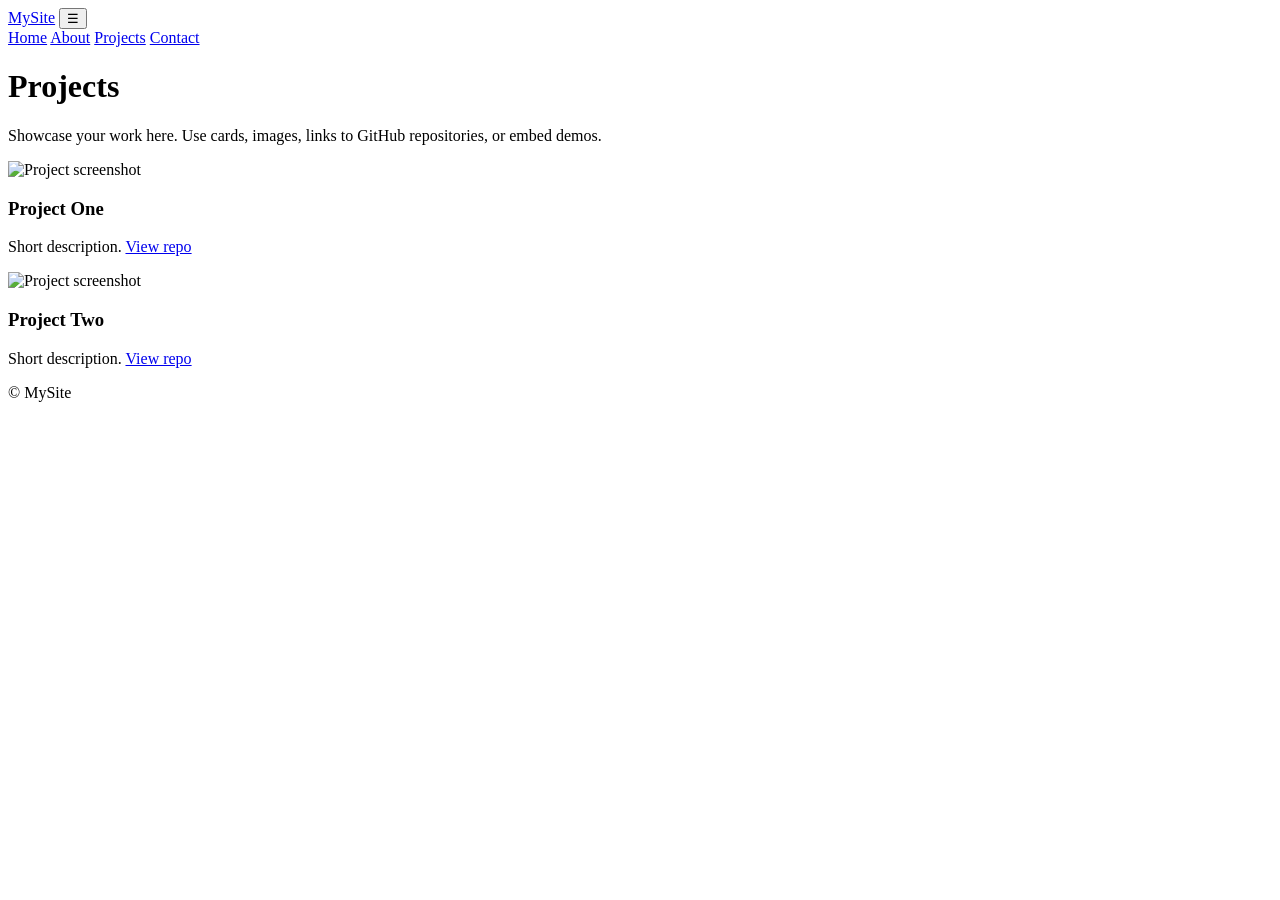
==== projects.html @ 5d62865e "Create projects.html" ====
<!doctype html>
<html lang="en">
<head>
<meta charset="utf-8" />
<meta name="viewport" content="width=device-width, initial-scale=1" />
<title>Projects — My Multi-page Site</title>
<link rel="stylesheet" href="assets/css/style.css" />
</head>
<body>
<header class="site-header">
<div class="container">
<a class="logo" href="index.html">MySite</a>
<button id="nav-toggle" class="nav-toggle" aria-label="Toggle navigation">☰</button>
<nav class="nav" id="site-nav">
<a href="index.html">Home</a>
<a href="about.html">About</a>
<a href="projects.html" class="active">Projects</a>
<a href="contact.html">Contact</a>
</nav>
</div>
</header>


<main class="container page-content">
<h1>Projects</h1>
<p>Showcase your work here. Use cards, images, links to GitHub repositories, or embed demos.</p>


<div class="project-grid">
<article class="project-card">
<img src="assets/images/placeholder.jpg" alt="Project screenshot" />
<h3>Project One</h3>
<p>Short description. <a href="#">View repo</a></p>
</article>


<article class="project-card">
<img src="assets/images/placeholder.jpg" alt="Project screenshot" />
<h3>Project Two</h3>
<p>Short description. <a href="#">View repo</a></p>
</article>
</div>
</main>


<footer class="site-footer">
<div class="container">
<p>© <span id="year-projects"></span> MySite</p>
</div>
</footer>


<script src="assets/js/main.js"></script>
</body>
</html>
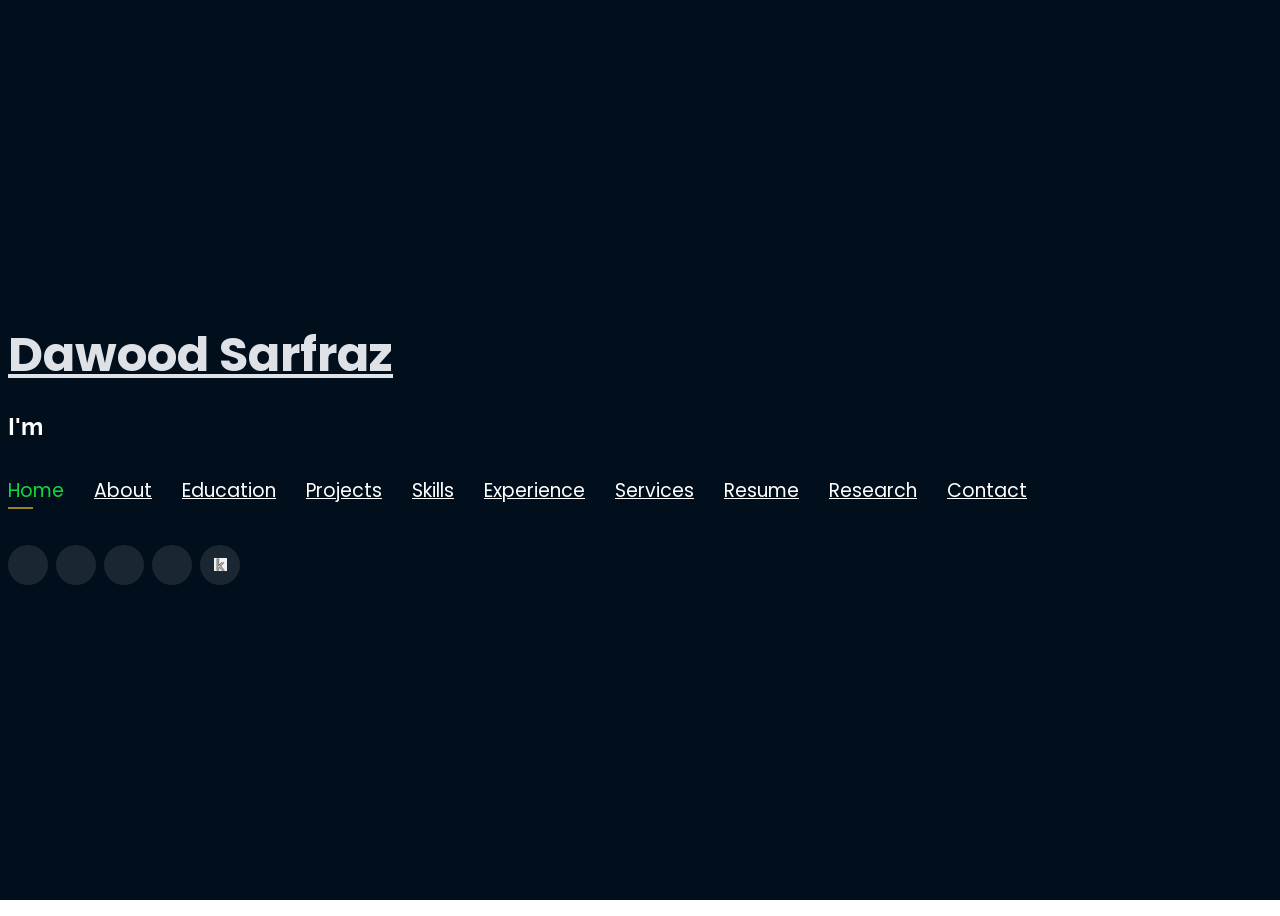
==== commit d743d5cc: "update" ====
--- a/projects.html
+++ b/projects.html
@@ -1,55 +1,703 @@
-<!doctype html>
+<!DOCTYPE html>
 <html lang="en">
+
 <head>
-<meta charset="utf-8" />
-<meta name="viewport" content="width=device-width, initial-scale=1" />
-<title>Projects — My Multi-page Site</title>
-<link rel="stylesheet" href="assets/css/style.css" />
+  <!-- Google Tag Manager -->
+  <script>(function(w,d,s,l,i){w[l]=w[l]||[];w[l].push({'gtm.start':
+  new Date().getTime(),event:'gtm.js'});var f=d.getElementsByTagName(s)[0],
+  j=d.createElement(s),dl=l!='dataLayer'?'&l='+l:'';j.async=true;j.src=
+  'https://www.googletagmanager.com/gtm.js?id='+i+dl;f.parentNode.insertBefore(j,f);
+  })(window,document,'script','dataLayer','GTM-5BB8W2X');</script>
+  <!-- End Google Tag Manager -->
+
+
+  <link rel="icon" type="image/png/jpg" href="/favicon.png"/>
+  <meta charset="utf-8">
+  <meta content="width=device-width, initial-scale=1.0" name="viewport">
+
+  <title>Dawood Sarfraz</title>
+  <link rel="icon" type="image/x-icon" href="assets/img/profile/favicon.png">
+  <meta content="" name="descriptison">
+  <meta content="" name="keywords">
+
+  <!-- Google Fonts -->
+  <link href="https://fonts.googleapis.com/css?family=Open+Sans:300,300i,400,400i,600,600i,700,700i|Raleway:300,300i,400,400i,500,500i,600,600i,700,700i|Poppins:300,300i,400,400i,500,500i,600,600i,700,700i" rel="stylesheet">
+
+  <!-- Vendor CSS Files -->
+  <link href="assets/vendor/bootstrap/css/bootstrap.min.css" rel="stylesheet">
+  <link href="assets/vendor/icofont/icofont.min.css" rel="stylesheet">
+  <link href="assets/vendor/remixicon/remixicon.css" rel="stylesheet">
+  <link href="assets/vendor/owl.carousel/assets/owl.carousel.min.css" rel="stylesheet">
+  <link href="assets/vendor/boxicons/css/boxicons.min.css" rel="stylesheet">
+  <link href="assets/vendor/venobox/venobox.css" rel="stylesheet">
+
+  <!-- Template Main CSS File -->
+  <link href="assets/css/style.css" rel="stylesheet">
+
+
+  <!-- Global site tag (gtag.js) - Google Analytics -->
+  <script async src="https://www.googletagmanager.com/gtag/js?id=UA-169007209-3"></script>
+  <script>
+    window.dataLayer = window.dataLayer || [];
+    function gtag(){dataLayer.push(arguments);}
+    gtag('js', new Date());
+
+    gtag('config', 'UA-169007209-3');
+  </script>
+
+
+
+  <!-- =======================================================
+  * Template Name: Personal - v2.1.0
+  * Template URL: https://bootstrapmade.com/personal-free-resume-bootstrap-template/
+  * Author: BootstrapMade.com
+  * License: https://bootstrapmade.com/license/
+  ======================================================== -->
 </head>
+
 <body>
-<header class="site-header">
-<div class="container">
-<a class="logo" href="index.html">MySite</a>
-<button id="nav-toggle" class="nav-toggle" aria-label="Toggle navigation">☰</button>
-<nav class="nav" id="site-nav">
-<a href="index.html">Home</a>
-<a href="about.html">About</a>
-<a href="projects.html" class="active">Projects</a>
-<a href="contact.html">Contact</a>
-</nav>
+  
+  <!-- Google Tag Manager (noscript) -->
+  <noscript><iframe src="https://www.googletagmanager.com/ns.html?id=GTM-5BB8W2X"
+  height="0" width="0" style="display:none;visibility:hidden"></iframe></noscript>
+  <!-- End Google Tag Manager (noscript) -->
+
+  <!--  <img class="background-image" src="assets/img/background/tunnel_slowmo.gif" /> -->
+ <!-- <video class="background-image" src="assets/img/background/binary_rain.mp4" muted loop autoplay></video>
+-->
+
+<!-- ======= Header ======= -->
+<header id="header" class="header-tops">
+  <div class="container">
+    <h1><a href="index.html">Dawood Sarfraz</a></h1>
+    <h2 style="color:#fff">I'm <span class="typing" style="color:#12D640"></span></h2>
+    <nav class="nav-menu d-none d-lg-block">
+      <ul>
+        <li class="active"><a href="#header"><span>Home</span></a></li>
+        <li><a href="#about"><span>About</span></a></li>
+        <li><a href="#education"><span>Education</span></a></li>
+        <li><a href="#portfolio"><span>Projects</span></a></li>
+        <li><a href="#skills"><span>Skills</span></a></li>
+        <li><a href="#experience"><span>Experience</span></a></li>
+      <li><a href="#service"><span>Services</span></a></li>
+        <!-- <li><a href="#Testimolials"><span>Testimolials</span></a></li> -->
+        <li><a href="#resume-viewer"><span>Resume</span></a></li>
+        <li><a href="#research"><span>Research</span></a></li>
+        <li><a href="#contacts"><span>Contact</span></a></li>
+      </ul>
+    </nav><!-- .nav-menu -->
+    
+    <div class="social-links">
+      <a href="https://www.linkedin.com/in/dawood-sarfraz-0466541b6" target="_blank" class="linkedin"><i class="bx bxl-linkedin"></i></a>
+      <a href="https://www.github.com/Dawoodsarfraz" target="_blank" class="github"><i class="bx bxl-github"></i></a>
+      <a href="mailto:dawoodsarfraz.cs@gmail.com" target="_blank" class="google"><i class="bx bxl-google"></i></a>
+      <a href="https://x.com/dawoodxchattha" target="_blank" class="twitter"><i class="bx bxl-twitter"></i></a>
+      <a href="https://www.kaggle.com/dawoodsarfraz" target="_blank" class="kaggle"><img class="svg" src="assets/social/kaggle.png" width="13" /></a>
+    </div>
+  </div>
+</header><!-- End Header -->
+
+<!-- ======= Embedded PDF Viewer ======= -->
+<section id="resume-viewer" style="margin: 50px auto; text-align: center; display: block;">
+  <h2>Resume</h2>
+  
+  <!-- PDF Viewer embedded using Google Docs Viewer -->
+  <iframe 
+    src="https://docs.google.com/viewer?url=https://raw.githubusercontent.com/Dawoodsarfraz/Dawood-Sarfraz-Resume/main/Lahore/Dawood_Sarfraz_ML_CV.pdf&embedded=true" 
+    width="80%" 
+    height="800px" 
+    style="border: 0; margin: 0 auto;">
+  </iframe>
+
+  <!-- Download Resume Button -->
+  <a href="https://raw.githubusercontent.com/Dawoodsarfraz/Dawood-Sarfraz-Resume/main/Lahore/Dawood_Sarfraz_ML_CV.pdf" download="Dawood_Sarfraz_ML_CV.pdf">
+    <button style="margin-top: 40px; padding: 10px 20px; background-color: #12D640; color: white; border: none; cursor: pointer; display: block; margin-left: auto; margin-right: auto; margin-bottom: 50px;">
+      Download Resume
+    </button>
+  </a>
+</section>
+
+
+
+  <!-- ======= About Section ======= -->
+  <section id="about" class="about">
+
+    <!-- ======= About Me ======= -->
+    <div class="about-me container">
+      <div class="section-title">
+        <h2><b>About me</b></h2>
+      </div>
+      <div class="row">
+        <div class="col-lg-4" data-aos="fade-right">
+          <img src="assets/img/profile/dawood.png" class="img-fluid" alt="">
+        </div>
+        <div class="col-lg-8 pt-4 pt-lg-0 content" data-aos="fade-left">
+          <p><b>I am Dawood Sarfraz</b>, a Computer Science graduate from <b>FAST National University of Computer and Emerging Sciences</b>, 
+            with a strong passion for <b>Artificial Intelligence</b>.</p> <p>My interests lie in <b>Machine Learning, Deep Learning, 
+              Natural Language Processing, Data Science, Digital Image Processing</b>, and <b>Computer Vision</b>. I am driven by a 
+              desire to solve real-world problems through innovative AI solutions and continuously explore how these technologies can 
+              transform industries and improve lives.</p> <p>I also provide professional services in AI, ML, DL, NLP, and Computer Vision. 
+                If you're looking for solutions tailored to your problem, feel free to check out my services section and get in touch to hire me for your project.</p> <p>I value collaboration and believe that diverse ideas fuel innovation. 
+            I am always open to connecting with like-minded individuals to work on impactful projects in these evolving fields.</p>
+</i></p>
+       <!--   <p><i><b><i>I like to train Large Deep Neural Nets on Large Datasets 🧠🤖💥.</i></b><br></i></p> -->
+        <!--  <div class="row">
+            <div class="col-lg-6">
+              <ul>
+                <li><i class="icofont-rounded-right"></i> <strong>Contact No:</strong> +92 306-1757838</li>
+                <li><i class="icofont-rounded-right"></i> <strong>Email:</strong> dawoodsarfraz.cs@gmail.com</li>
+                <li><i class="icofont-rounded-right"></i> <strong>City:</strong> Lahore, Punjab, Pakistan</li>
+
+              </ul>
+            </div>
+          </div>-->
+        </div>
+      </div>
+
+    </div><!-- End About Me -->
+
+<!-- ======= Interests ======= -->
+<div class="interests container">
+  <div class="section-title">
+    <h2><b>Interests</b></h2>
+  </div>
+  <div class="row">
+    <div class="col-lg-3 col-md-4 col-sm-6 mb-4">
+      <div class="icon-box p-4 shadow rounded">
+        <h3>Machine Learning</h3>
+      </div>
+    </div>
+    <div class="col-lg-3 col-md-4 col-sm-6 mb-4">
+      <div class="icon-box p-4 shadow rounded">
+        <h3>Deep Learning</h3>
+      </div>
+    </div>
+    <div class="col-lg-3 col-md-4 col-sm-6 mb-4">
+      <div class="icon-box p-4 shadow rounded">
+        <h3>Language Processing</h3>
+      </div>
+    </div>
+    <div class="col-lg-3 col-md-4 col-sm-6 mb-4">
+      <div class="icon-box p-4 shadow rounded">
+        <h3>Computer Vision</h3>
+      </div>
+    </div>
+    <div class="col-lg-3 col-md-4 col-sm-6 mb-4">
+      <div class="icon-box p-4 shadow rounded">
+        <h3>Generative AI</h3>
+      </div>
+    </div>
+    <div class="col-lg-3 col-md-4 col-sm-6 mb-4">
+      <div class="icon-box p-4 shadow rounded">
+        <h3>Reinforcement Learning</h3>
+      </div>
+    </div>
+    <div class="col-lg-3 col-md-4 col-sm-6 mb-4">
+      <div class="icon-box p-4 shadow rounded">
+        <h3>Computer Graphics</h3>
+      </div>
+    </div>
+    <div class="col-lg-3 col-md-4 col-sm-6 mb-4">
+      <div class="icon-box p-4 shadow rounded">
+        <h3>Deep Generative Models</h3>
+      </div>
+    </div>
+    <!-- <div class="col-lg-3 col-md-4 col-sm-6 mb-4">
+      <div class="icon-box p-4 shadow rounded">
+        <h3>Diffusion Models</h3>
+      </div>
+    </div>
+
+    <div class="col-lg-3 col-md-4 col-sm-6 mb-4">
+      <div class="icon-box p-4 shadow rounded">
+        <h3>Speech Processing</h3>
+      </div>
+    </div>
+    <div class="col-lg-3 col-md-4 col-sm-6 mb-4">
+      <div class="icon-box p-4 shadow rounded">
+        <h3>3D Computer Vision</h3>
+      </div>
+    </div>
+    <div class="col-lg-3 col-md-4 col-sm-6 mb-4">
+      <div class="icon-box p-4 shadow rounded">
+        <h3>Video Processing</h3>
+      </div>
+    </div>
+    <div class="col-lg-3 col-md-4 col-sm-6 mb-4">
+      <div class="icon-box p-4 shadow rounded">
+        <h3>Robotics</h3>
+      </div>
+    </div>
+    <div class="col-lg-3 col-md-4 col-sm-6 mb-4">
+      <div class="icon-box p-4 shadow rounded">
+        <h3>3D Computer Graphics</h3>
+      </div>
+    </div>
+    <div class="col-lg-3 col-md-4 col-sm-6 mb-4">
+      <div class="icon-box p-4 shadow rounded">
+        <h3>Stable Diffusion</h3>
+      </div>
+    </div>
+    <div class="col-lg-3 col-md-4 col-sm-6 mb-4">
+      <div class="icon-box p-4 shadow rounded">
+        <h3>Geometry Processing</h3>
+      </div>
+    </div>
+    <div class="col-lg-3 col-md-4 col-sm-6 mb-4">
+      <div class="icon-box p-4 shadow rounded">
+        <h3>Geometric Deep Learning</h3>
+      </div>
+    </div>
+        <div class="col-lg-3 col-md-4 col-sm-6 mb-4">
+      <div class="icon-box p-4 shadow rounded">
+        <h3>Software Engineering</h3>
+      </div>
+    </div>
+    <div class="col-lg-3 col-md-4 col-sm-6 mb-4">
+      <div class="icon-box p-4 shadow rounded">
+        <h3>Artificial Intelligence</h3>
+      </div>
+    </div> -->
+  </div>
 </div>
-</header>
-
-
-<main class="container page-content">
-<h1>Projects</h1>
-<p>Showcase your work here. Use cards, images, links to GitHub repositories, or embed demos.</p>
-
-
-<div class="project-grid">
-<article class="project-card">
-<img src="assets/images/placeholder.jpg" alt="Project screenshot" />
-<h3>Project One</h3>
-<p>Short description. <a href="#">View repo</a></p>
-</article>
-
-
-<article class="project-card">
-<img src="assets/images/placeholder.jpg" alt="Project screenshot" />
-<h3>Project Two</h3>
-<p>Short description. <a href="#">View repo</a></p>
-</article>
-</div>
-</main>
-
-
-<footer class="site-footer">
-<div class="container">
-<p>© <span id="year-projects"></span> MySite</p>
-</div>
-</footer>
-
-
-<script src="assets/js/main.js"></script>
+<!-- End Interests -->
+
+
+</section><!-- End About Section -->
+
+
+
+  <!-- ======= Education Section ======= -->
+  <section id="education" class="services">
+    <div class="container">
+      <div class="section-title">
+        <h2><b>Education</b></h2>
+      </div>
+
+      <div class="row">
+        <div class="col-lg-12" data-aos="fade-up">
+          <div class="col-md-12 mt-4 mt-md-0 icon-box" data-aos="fade-up" data-aos-delay="100">
+            <a href="http://www.boun.edu.tr/en_US" target="_blank"><img src="assets/img/education/boun_transparent.png" class="img-fluid" style="float:left;margin:0 10px 0 0;" width="90"></a>
+            <h4 style="text-align:left;"><a href="https://www.nu.edu.pk/" target="_blank" style="color:#12d640">FAST National University of Computer and Emerging Sciences</a><br> </h4>
+            <h5 style="text-align:left;"><em>Bachelor of Science in Computer Science; <strong><!--CGPA--></strong></em></h5>
+            <span class="left" style="float:left;color:#fff;"><em>September 2020 - September 2024</em></span>
+            <span class="right" style="float:right;color:#fff;"><em>Pakistan</em></span><br><br>
+            <h6 style="text-align:left;"><strong>Field of Specialization:</strong> Artificial Intelligence</h6>
+<!--        <h6 style="text-align:left;"><strong>Senior Design Project:</strong> Keyword Search for Sign Language</h6>
+            <h6 style="text-align:left;"><strong>High Honors Degree:</strong> Awarded to Bachelor alumni. </h6>
+            <h6 style="text-align:left;"><strong>National University Admission Exam (NU Test):</strong> Ranked 75<sup>th</sup> in Mathematics and Science among ca. 2.3 million candidates with a test score of 489.92/500. (July 2018)</h6> 
+-->
+
+            <h6 style="text-align:left;"><strong>Relevant Coursework:</strong></h6>
+            <ul style="columns:2;text-align:left;">
+              <li>Probability and Statistics</li>
+              <li>Calculus amd Analytical Geometry</li>
+              <li>Differential Equations</li>
+              <li>Linear Algebra</li>
+              <li>Numerical Computing</li>
+              <li>Artificial Intelligence</li>
+              <li>Natural Language Processing</li>
+              <li>Deep Learning</li>
+              <li>Applied Machine Learning</li>
+              <li>Data Science</li>
+              <li>Digital Image Processing</li>
+            </ul>
+          </div>
+        </div>
+
+        <div class="col-lg-12" data-aos="fade-up">
+          <div class="col-md-12 mt-4 mt-md-0 icon-box" data-aos="fade-up" data-aos-delay="100">
+            <a href="https://kocaelifenlisesi.meb.k12.tr/" target="_blank"><img src="assets/img/education/pgc.png" class="img-fluid" style="float:left;margin:0 10px 0 0;" width="90"></a>
+            <h4 style="text-align:left;"><a href="https://pgc.edu/campus/alipur-chatta/" target="_blank" style="color:#12d640">Punjab Colleges</a><br> </h4>
+            <h5 style="text-align:left;"><em>FSc Pre-Engineering <strong><!--GPA: 97.03/100--></strong></em></h5>
+          <!--  <span class="left" style="float:left;color:#fff;"><em>September 2014 - June 2018</em></span> -->
+            <span class="right" style="float:right;color:#fff;"><em>Gujranwala, Pakistan</em></span><br><br>
+          <!--  <h6 style="text-align:left;"><strong>Science High School Award:</strong> Graduated as the highest ranked student in my class. (June 2018)</h6> -->
+            <h6 style="text-align:left;"><strong>Relevant Coursework:</strong></h6>
+            <ul style="columns:3;text-align:left;">
+              <li>Physic I & II</li>
+              <li>Mathematics I & II</li>
+              <li>Chemistry I & II</li>
+            </ul>
+          </div>
+        </div>
+      </div>
+    <div class="portfolio">
+    <div class="container">
+      <div class="section-title">
+        <h2><b>Certification</b></h2>
+      </div>
+      <div class="row portfolio-container" style="position: relative; height: 437.75px;">
+        <div class="col-lg-4 col-md-6 portfolio-item filter-app" style="position: absolute; left: 0px; top: 0px;">
+          <div class="portfolio-wrap">
+            <img src="assets/img/certification/UC-89713b43-55dc-4e9e-924e-3b8367f5efba.jpg" class="img-fluid" alt="">
+            <div class="portfolio-info">
+              <h4>Project based Text Mining in Python</h4>
+              <div class="portfolio-links">
+                <a href="https://www.udemy.com/certificate/UC-89713b43-55dc-4e9e-924e-3b8367f5efba/" target="_blank" title="Certificate"><i class="bx bx-link"></i></a>
+              </div>
+            </div>
+           </div>
+          </div>
+        <div class="col-lg-4 col-md-6 portfolio-item filter-app" style="position: absolute; left: 0px; top: 0px;">
+          <div class="portfolio-wrap">
+            <img src="assets/img/certification/UC-789d6c0f-08ae-4efb-a373-6c2fdd4ec0c4.jpg" class="img-fluid" alt="">
+            <div class="portfolio-info">
+              <h4>Linux Command Line - From Zero to Expert</h4>
+              <div class="portfolio-links">
+                <a href="https://www.udemy.com/certificate/UC-789d6c0f-08ae-4efb-a373-6c2fdd4ec0c4/" target="_blank" title="Certificate"><i class="bx bx-link"></i></a>
+              </div>
+            </div>
+           </div>
+          </div>
+        <div class="col-lg-4 col-md-6 portfolio-item filter-app" style="position: absolute; left: 0px; top: 0px;">
+          <div class="portfolio-wrap">
+            <img src="assets/img/certification/UC-ce8ec357-1a94-4a12-b370-78acad792d6a.jpg" class="img-fluid" alt="">
+            <div class="portfolio-info">
+              <h4>Sentiment Analysis, Beginner to Expert</h4>
+              <div class="portfolio-links">
+                <a href="https://www.udemy.com/certificate/UC-ce8ec357-1a94-4a12-b370-78acad792d6a/" target="_blank" title="Certificate"><i class="bx bx-link"></i></a>
+              </div>
+            </div>
+           </div>
+          </div>
+         <div class="col-lg-4 col-md-6 portfolio-item filter-app" style="position: absolute; left: 0px; top: 0px;">
+          <div class="portfolio-wrap">
+            <img src="assets/img/certification/RegularExpressions.jpg" class="img-fluid" alt="">
+            <div class="portfolio-info">
+              <h4>Go from Zero to Expert in Building Regular Expressions</h4>
+              <div class="portfolio-links">
+                <a href="https://www.udemy.com/certificate/UC-b966969f-828e-4c53-9cc8-9fd14fb5588a/" target="_blank" title="Certificate"><i class="bx bx-link"></i></a>
+              </div>
+            </div>
+           </div>
+          </div>
+        <div class="col-lg-4 col-md-6 portfolio-item filter-app" style="position: absolute; left: 370px; top: 0px;">
+          <div class="portfolio-wrap">
+            <img src="assets/img/certification/Rust Programming Master Class: From Beginner to Expert.jpg" class="img-fluid" alt="">
+            <div class="portfolio-info">
+              <h4>Rust Programming Master Class: From Beginner to Expert</h4>
+              <div class="portfolio-links">
+                <a href="https://www.udemy.com/certificate/UC-4ed24edc-521c-419c-aca6-f8011f26ad59/" target="_blank" title="Certificate"><i class="bx bx-link"></i></a>
+              </div>
+            </div>
+          </div>
+        </div>
+        <div class="col-lg-4 col-md-6 portfolio-item filter-app" style="position: absolute; left: 740px; top: 0px;">
+          <div class="portfolio-wrap">
+            <img src="assets/img/certification/UC-8ef1a1a9-c535-43b1-bf89-8ff81d1c4df0.jpg" class="img-fluid" alt="">
+            <div class="portfolio-info">
+              <h4>MATLAB Master Class: Go from Beginner to Expert in MATLAB</h4>
+              <div class="portfolio-links">
+                <a href="https://www.udemy.com/certificate/UC-8ef1a1a9-c535-43b1-bf89-8ff81d1c4df0/" target="_blank" title="Certificate"><i class="bx bx-link"></i></a>
+              </div>
+            </div>
+          </div>
+        </div>
+      </div>
+    </div>
+    </div>
+  </section>
+  <!-- End Education Section -->
+
+
+<!-- Start Project Section -->
+  <section id="portfolio" class="portfolio">
+    <div class="container">
+      <div class="section-title">
+        <h2><b>Projects</b></h2>
+      </div>
+      <div class="row">
+        <div class="col-lg-12 d-flex justify-content-center">
+          <ul id="portfolio-flters">
+            <li data-filter="*" class="filter-active">All</li>
+            <li data-filter=".filter-project-ml">Machine Learning</li>
+            <li data-filter=".filter-project-dl">Deep Learning</li>
+            <li data-filter=".filter-project-ds">Data Science</li>
+            <li data-filter=".filter-project-nlp">Natural Language Processing</li>
+            <li data-filter=".filter-project-cv">Computer Vision</li>
+            <li data-filter=".filter-project-gen-ai">Generative AI</li>
+            <li data-filter=".filter-project-sp">Speech Processing</li>
+            <li data-filter=".filter-project-vp">Video Processing</li>
+            <li data-filter=".filter-project-vp">Robotics</li>
+            <li data-filter=".filter-project-others">Others</li>
+          </ul>
+        </div>
+      </div>
+
+      <div class="row portfolio-container">
+        <div class="col-lg-4 col-md-6 portfolio-item filter-project-nlp">
+          <center><h4>Duplicate Question Pairs</h4></center>
+          <div class="portfolio-wrap">
+            <img src="assets/img/project/duplicatequestions.png" class="img-fluid" alt="" height="90000" width="1200">
+            <div class="portfolio-info">
+              <h4>Duplicate Question Pairs</h4>
+              <div class="portfolio-links">
+                <a href="projects/duplicatequestionpairs.html" data-gall="portfolioDetailsGallery" data-vbtype="iframe" class="venobox" title="Project Details"><i class="bx bx-info-circle"></i></a>
+              </div>
+            </div>
+          </div>
+        </div>
+
+        <div class="col-lg-4 col-md-6 portfolio-item filter-project-nlp">
+          <center><h4>Twittet Sentiment Analysis</h4></center>
+          <div class="portfolio-wrap">
+            <img src="assets/img/project/twitter.jpg" class="img-fluid" alt="" height="2500" width="12000">
+            <div class="portfolio-info">
+              <h4>Twittet Sentiment Analysis</h4>
+              <div class="portfolio-links">
+                <a href="projects/twitter.html" data-gall="portfolioDetailsGallery" data-vbtype="iframe" class="venobox" title="Project Details"><i class="bx bx-info-circle"></i></a>
+              </div>
+            </div>
+          </div>
+        </div>
+
+        <div class="col-lg-4 col-md-6 portfolio-item filter-project-nlp">
+          <center><h4>RoboText Classifier</h4></center>
+          <div class="portfolio-wrap">
+            <img src="assets/img/project/rtc.jpeg" class="img-fluid" alt="" height="150" width="350">
+            <div class="portfolio-info">
+              <h4>RoboText Classifier</h4>
+              <div class="portfolio-links">
+                <a href="projects/RoboTextClassifier.html" data-gall="portfolioDetailsGallery" data-vbtype="iframe" class="venobox" title="Project Details"><i class="bx bx-info-circle"></i></a>
+              </div>
+            </div>
+          </div>
+        </div>
+
+        <div class="col-lg-4 col-md-6 portfolio-item filter-project-gen-ai">
+          <center><h4>LlamaAssist</h4></center>
+          <div class="portfolio-wrap">
+            <img src="assets/img/project/la.jpg" class="img-fluid" alt="" height="150" width="350">
+            <div class="portfolio-info">
+              <h4>LlamaAssist</h4>
+              <div class="portfolio-links">
+                <a href="projects/LLamaAssist.html" data-gall="portfolioDetailsGallery" data-vbtype="iframe" class="venobox" title="Project Details"><i class="bx bx-info-circle"></i></a>
+              </div>
+            </div>
+          </div>
+        </div>
+
+        <div class="col-lg-4 col-md-6 portfolio-item filter-project-gen-ai">
+          <center><h4>PaperScope</h4></center>
+          <div class="portfolio-wrap">
+            <img src="assets/img/project/PS.webp" class="img-fluid" alt="" height="150" width="350">
+            <div class="portfolio-info">
+              <h4>PaperScope</h4>
+              <div class="portfolio-links">
+                <a href="projects/PaperScope.html" data-gall="portfolioDetailsGallery" data-vbtype="iframe" class="venobox" title="Project Details"><i class="bx bx-info-circle"></i></a>
+              </div>
+            </div>
+          </div>
+        </div>
+
+        <div class="col-lg-4 col-md-6 portfolio-item filter-project-nlp">
+          <center><h4>Next Word Prediction</h4></center>
+          <div class="portfolio-wrap">
+            <img src="assets/img/project/tg.webp" class="img-fluid" alt="" height="150" width="350">
+            <div class="portfolio-info">
+              <h4>Next Word Prediction</h4>
+              <div class="portfolio-links">
+                <a href="projects/TextGeneration.html" data-gall="portfolioDetailsGallery" data-vbtype="iframe" class="venobox" title="Project Details"><i class="bx bx-info-circle"></i></a>
+              </div>
+            </div>
+          </div>
+        </div>
+
+        <div class="col-lg-4 col-md-6 portfolio-item filter-project-cv">
+          <center><h4>Skin Cancer Classification using NasNet and ShuffleNet</h4></center>
+          <div class="portfolio-wrap">
+            <img src="assets/img/project/skincancer.png" class="img-fluid" alt="" height="150" width="350">
+            <div class="portfolio-info">
+              <h4>InsightFlow</h4>
+              <div class="portfolio-links">
+                <a href="projects/skincancer.html" data-gall="portfolioDetailsGallery" data-vbtype="iframe" class="venobox" title="Project Details"><i class="bx bx-info-circle"></i></a>
+              </div>
+            </div>
+          </div>
+        </div>
+
+        <div class="col-lg-4 col-md-6 portfolio-item filter-project-gen-ai">
+          <center><h4>InsightFlow</h4></center>
+          <div class="portfolio-wrap">
+            <img src="assets/img/project/insightflow.jpg" class="img-fluid" alt="" height="2500" width="12000">
+            <div class="portfolio-info">
+              <h4>InsightFlow</h4>
+              <div class="portfolio-links">
+                <a href="projects/InsightFlow.html" data-gall="portfolioDetailsGallery" data-vbtype="iframe" class="venobox" title="Project Details"><i class="bx bx-info-circle"></i></a>
+              </div>
+            </div>
+          </div>
+        </div>
+
+        <div class="col-lg-4 col-md-6 portfolio-item filter-project-gen-ai">
+          <center><h4>IntelliCrew</h4></center>
+          <div class="portfolio-wrap">
+            <img src="assets/img/project/intellicrew.png" class="img-fluid" alt="" height="2500" width="12000">
+            <div class="portfolio-info">
+              <h4>InsightFlow</h4>
+              <div class="portfolio-links">
+                <a href="projects/intellicrew.html" data-gall="portfolioDetailsGallery" data-vbtype="iframe" class="venobox" title="Project Details"><i class="bx bx-info-circle"></i></a>
+              </div>
+            </div>
+          </div>
+        </div>
+
+        <div class="col-lg-4 col-md-6 portfolio-item filter-project-nlp">
+          <center><h4>Russian Language Sentiment Analysis</h4></center>
+          <div class="portfolio-wrap">
+            <img src="assets/img/project/rusian_sentiment.png" class="img-fluid" alt="" height="2500" width="12000">
+            <div class="portfolio-info">
+              <h4>Russian Language Sentiment Analysis</h4>
+              <div class="portfolio-links">
+                <a href="projects/russian_language_sentiment_analysis.html" data-gall="portfolioDetailsGallery" data-vbtype="iframe" class="venobox" title="Project Details"><i class="bx bx-info-circle"></i></a>
+              </div>
+            </div>
+          </div>
+        </div>
+
+        <div class="col-lg-4 col-md-6 portfolio-item filter-project-dl">
+          <center><h4>Stock Market Prediction using LSTM</h4></center>
+          <div class="portfolio-wrap">
+            <img src="assets/img/project/stock_market.jpg" class="img-fluid" alt="" height="2500" width="12000">
+            <div class="portfolio-info">
+              <h4>Stock Market Prediction using LSTM</h4>
+              <div class="portfolio-links">
+                <a href="projects/stock_market_lstm.html" data-gall="portfolioDetailsGallery" data-vbtype="iframe" class="venobox" title="Project Details"><i class="bx bx-info-circle"></i></a>
+              </div>
+            </div>
+          </div>
+        </div>
+
+        <div class="col-lg-4 col-md-6 portfolio-item filter-project-ml">
+          <center><h4>Cyber Attacks Classification using Machine Learning</h4></center>
+          <div class="portfolio-wrap">
+            <img src="assets/img/project/cyberattack.jpg" class="img-fluid" alt="" height="2500" width="12000">
+            <div class="portfolio-info">
+              <h4>Cyber Attacks Classification using Machine Learning</h4>
+              <div class="portfolio-links">
+                <a href="projects/cyberattacks.html" data-gall="portfolioDetailsGallery" data-vbtype="iframe" class="venobox" title="Project Details"><i class="bx bx-info-circle"></i></a>
+              </div>
+            </div>
+          </div>
+        </div>
+        <div class="col-lg-4 col-md-6 portfolio-item filter-project-ds">
+          <center><h4>Pakistan Food Prices Analysis</h4></center>
+          <div class="portfolio-wrap">
+            <img src="assets/img/project/food_prices.png" class="img-fluid" alt="" height="2500" width="12000">
+            <div class="portfolio-info">
+              <h4>Pakistan Food Prices Analysis</h4>
+              <div class="portfolio-links">
+                <a href="projects/pakistan_food_price.html" data-gall="portfolioDetailsGallery" data-vbtype="iframe" class="venobox" title="Project Details"><i class="bx bx-info-circle"></i></a>
+              </div>
+            </div>
+          </div>
+        </div>
+        <div class="col-lg-4 col-md-6 portfolio-item filter-project-ml">
+          <center><h4>MNIST Digit recognization</h4></center>
+          <div class="portfolio-wrap">
+            <img src="assets/img/project/mnist.png" class="img-fluid" alt="">
+            <div class="portfolio-info">
+              <h4>MNIST Digit recognization</h4>
+              <div class="portfolio-links">
+                <a href="projects/mnist.html" data-gall="portfolioDetailsGallery" data-vbtype="iframe" class="venobox" title="Project Details"><i class="bx bx-info-circle"></i></a>
+              </div>
+            </div>
+          </div>
+        </div>
+
+        <div class="col-lg-4 col-md-6 portfolio-item filter-project-ml">
+          <center><h4>Gold Price Prediction</h4></center>
+          <div class="portfolio-wrap">
+            <img src="assets/img/project/gold price.png" class="img-fluid" alt="">
+            <div class="portfolio-info">
+              <h4>Gold Price Prediction</h4>
+              <div class="portfolio-links">
+                <a href="projects/goldprice.html" data-gall="portfolioDetailsGallery" data-vbtype="iframe" class="venobox" title="Project Details"><i class="bx bx-info-circle"></i></a>
+              </div>
+            </div>
+          </div>
+        </div>
+
+        <div class="col-lg-4 col-md-6 portfolio-item filter-project-ml">
+          <center><h4>Electronic Product Recommender</h4></center>
+          <div class="portfolio-wrap">
+            <img src="assets/img/project/recommender.jpg" class="img-fluid" alt="" height="3000" width="10000">
+            <div class="portfolio-info">
+              <h4>Electronic Product Recommender</h4>
+              <div class="portfolio-links">
+                <a href="projects/electronic-product-recommendation-system.html" data-gall="portfolioDetailsGallery" data-vbtype="iframe" class="venobox" title="Project Details"><i class="bx bx-info-circle"></i></a>
+              </div>
+            </div>
+          </div>
+        </div>
+
+        <div class="col-lg-4 col-md-6 portfolio-item filter-project-ml">
+          <center><h4>Mart Sales Predictor</h4></center>
+          <div class="portfolio-wrap">
+            <img src="assets/img/project/MartSalesPredictionUsingXGBoost.png" class="img-fluid" alt="" height="2000" width="10000">
+            <div class="portfolio-info">
+              <h4>Mart Sales Predictor</h4>
+              <div class="portfolio-links">
+                <a href="projects/MartSalesPredictionUsingXGBoost.html" data-gall="portfolioDetailsGallery" data-vbtype="iframe" class="venobox" title="Project Details"><i class="bx bx-info-circle"></i></a>
+              </div>
+            </div>
+          </div>
+        </div>
+
+        <div class="col-lg-4 col-md-6 portfolio-item filter-project-ml">
+          <br>
+          <center><h4>Sonar Rock vs Mine Predictor</h4></center>
+          <div class="portfolio-wrap">
+            <img src="assets/img/project/sonarvsrock.jpg" class="img-fluid" alt="" height="2000" width="10000">
+            <div class="portfolio-info">
+              <h4>Sonar Rock vs Mine Predictor</h4>
+              <div class="portfolio-links">
+                <a href="projects/sonarvsrock.html" data-gall="portfolioDetailsGallery" data-vbtype="iframe" class="venobox" title="Project Details"><i class="bx bx-info-circle"></i></a>
+              </div>
+            </div>
+          </div>
+        </div> 
+
+        <div class="col-lg-4 col-md-6 portfolio-item filter-project-others">
+          <center><h4>Unit Converter in C++</h4></center>
+          <div class="portfolio-wrap">
+            <img src="assets/img/project/unitconverter.png" class="img-fluid" alt="" >
+            <div class="portfolio-info">
+              <h4>Unit Converter in C++</h4>
+              <div class="portfolio-links">
+                <a href="projects/unitconverter.html" data-gall="portfolioDetailsGallery" data-vbtype="iframe" class="venobox" title="Project Details"><i class="bx bx-info-circle"></i></a>
+              </div>
+            </div>
+          </div>
+        </div>
+        <!--   Generative AI -->
+      </div>
+    </div>
+  </section>
+
+  <!-- End Project Section -->
+
+  <!-- Vendor JS Files -->
+  <script src="assets/vendor/jquery/jquery.min.js"></script>
+  <script src="assets/vendor/bootstrap/js/bootstrap.bundle.min.js"></script>
+  <script src="assets/vendor/jquery.easing/jquery.easing.min.js"></script>
+  <script src="assets/vendor/php-email-form/validate.js"></script>
+  <script src="assets/vendor/waypoints/jquery.waypoints.min.js"></script>
+  <script src="assets/vendor/counterup/counterup.min.js"></script>
+  <script src="assets/vendor/owl.carousel/owl.carousel.min.js"></script>
+  <script src="assets/vendor/isotope-layout/isotope.pkgd.min.js"></script>
+  <script src="assets/vendor/venobox/venobox.min.js"></script>
+  <script src="assets/vendor/typed.js/typed.min.js"></script>
+  <script type="text/javascript">
+    var typed = new Typed('.typing',{
+      strings: ["Computer Scientist!!", "AI Enthusiast!!"],
+      loop: true,
+      typeSpeed: 150,
+      backSpeed: 100
+    });
+  </script>
+  <!-- Template Main JS File -->
+  <script src="assets/js/main.js"></script>
 </body>
 </html>
